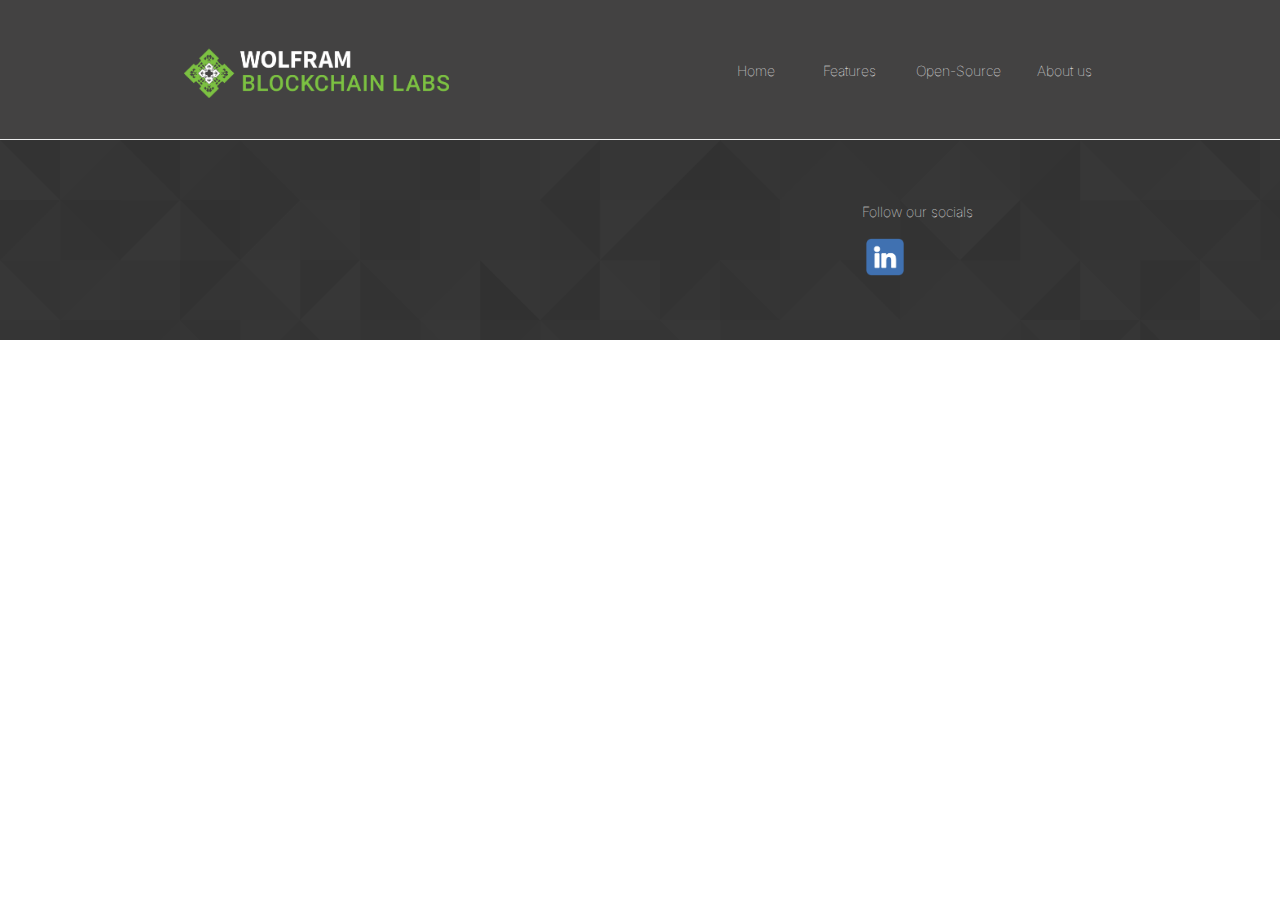
==== about.html @ 685f5e40 "Initial commit" ====
<!doctype html><html lang=""><head>
    <title>EchoFeed - About</title>
    <meta charset="UTF-8">
    <meta name="generator" content="Silex v2.2.14">
    <!-- leave this for stats -->
    <script src="js/jquery.js"></script>
    
    
    <script src="js/front-end.js"></script>
    <!-- Normalize -->
    <link href="css/normalize.css" rel="stylesheet">
    <!-- Silex style -->
    <link href="css/front-end.css" rel="stylesheet">

    
    <script class="silex-script"></script>

    
    

    

    















    
    




















    

    
    
<meta name="viewport" content="width=device-width, initial-scale=1"><link href="css/wblGear_transp_favicon.png" rel="shortcut icon"><link href="https://fonts.googleapis.com/css?family=Roboto" rel="stylesheet" class="silex-custom-font"><link href="https://fonts.googleapis.com/css?family=Inter" rel="stylesheet" class="silex-custom-font"><script src="js/script.js"></script><link href="css/styles.css" rel="stylesheet"><style>body { opacity: 0; transition: .25s opacity ease; }</style></head>

<body class="body-initial all-style enable-mobile prevent-resizable prevent-selectable editable-style silex-runtime silex-published" data-current-page="page-about">






















    

















    
    
    



    




















    
    
    








<header class="container-element editable-style silex-id-1483139730465-7 section-element prevent-resizable">
        <div class="editable-style silex-element-content website-width silex-id-1483139730465-6 container-element">
            
            
        <div class="editable-style silex-id-1552773751232-5 text-element silex-component prevent-resizable hide-on-desktop hamburger-menu prevent-auto-z-index"><div class="silex-element-content normal">
<!-- inspired by https://codepen.io/erikterwan/pen/EVzeRP -->
<div class="hamburger-menu_1723871017185_998 closed">
    <div class="hamburger-btn ">
      <span></span>
      <span></span>
      <span></span>
    </div>
    <div class="nav-container">
      <div class="prevent-scale">
        <nav class="">
            <ul>
            
                <li><a href="index.html">Home</a></li>
            
                <li><a>Features</a></li>
            
                <li><a href="about.html" class="page-link-active">Open-Source</a></li>
            
                <li><a href="https://www.wolframblockchainlabs.com/" title="Wolfram Blockchain Labs">About Us</a></li>
            
            </ul>
        </nav>
      </div>
  </div>
</div>
<script>
(function() {
  var isOpen = false;
  function close() {
    isOpen = false;
    document.querySelector('.hamburger-menu_1723871017185_998').classList.remove('open');
    document.querySelector('.hamburger-menu_1723871017185_998').classList.add('closed');
  }
  function open() {
    isOpen = true;
    document.querySelector('.hamburger-menu_1723871017185_998').classList.add('open');
    document.querySelector('.hamburger-menu_1723871017185_998').classList.remove('closed');
  }
  function toggle() {
    if(isOpen) close();
    else open();
  }
  function scrollOrResize() {
    close();
    move();
  }
  var silexElement = document.querySelector('.hamburger-menu_1723871017185_998').closest('.editable-style');
  function move() {
    var data = window.silex
    var rect = silexElement.getBoundingClientRect();
    var offset = {
      top: rect.top + data.scrollTop,
      left: rect.left + data.scrollLeft,
    };
    var container = document.querySelector('.hamburger-menu_1723871017185_998 .nav-container');
    container.style.transform = 'translate(' + (data.scrollLeft - (offset.left/data.scale)) + 'px, ' + (data.scrollTop - (offset.top/data.scale)) + 'px)';
  }
  document.querySelector('.hamburger-menu_1723871017185_998 .hamburger-btn').addEventListener('click', function() { toggle(); });
  document.addEventListener('resize', scrollOrResize);
  document.addEventListener('scroll', scrollOrResize);
  scrollOrResize()
  setTimeout(() => scrollOrResize(), 0)
})();
</script>
</div></div><div class="editable-style silex-id-1552773787501-6 container-element hide-on-desktop"></div><nav class="editable-style text-element silex-id-1439156722322-45 hide-on-mobile nav">
                <div class="silex-element-content normal"><p>Home&nbsp; &nbsp; &nbsp; &nbsp; &nbsp; &nbsp; Features&nbsp; &nbsp; &nbsp; &nbsp; &nbsp; Open-Source&nbsp; &nbsp; &nbsp; &nbsp; &nbsp;<a href="https://www.wolframblockchainlabs.com/" title="Wolfram Blockchain Labs">About us</a></p></div>
            </nav><a class="editable-style image-element silex-id-1594133214699-0" href="index.html"><img src="assets/n8xdqi2Y_1.png"></a></div>
    </header><footer class="container-element editable-style silex-id-1483139189898-1 section-element prevent-resizable">
        <div class="editable-style silex-element-content website-width silex-id-1483139189897-0 container-element">
            
            
            
            
            
            
            
        <div class="editable-style container-element silex-id-1723861774276-26"><div class="editable-style text-element silex-id-1723861811368-27 footer"><div class="silex-element-content normal"><p>Follow our socials</p></div></div><div class="editable-style container-element silex-id-1723861855876-28"><a class="editable-style image-element silex-id-1723861974717-29" href="https://www.linkedin.com/company/wolfram-blockchain-labs"><img src="assets/Linkedin-logo-on-transparent-Background-PNG-.png"></a></div></div></div>
    </footer></body></html>
---- css/front-end.css ----
/**
 * This file holds the styles of websites while editing
 */

body {
  min-height: 100vh;
  min-width: 98vw; /* remove approx size of vertical scroll bar */
}

/* prevent-auto-z-index is to let the components handle their z-index */
.section-element > .silex-element-content > *:not(.prevent-auto-z-index):not(.fixed) {
  /* put the elements of a section on top of sections bellow */
  z-index: 10;
}
/* workaround a bug of the 2.11 version (front end) */
/* sections used to hava margin-top: -1; which can not be edited in the UI */
.editable-style.section-element {
  margin-top: 0;
}
/****************************************************/
.website-width {
  width: 960px;
}
.paged-element-hidden {
  display: none !important;
}
/* resize */
.editable-style.image-element img {
  border-radius: inherit; /* this is to follow the element's radius */
	width: 100%;
	height: 100%;
}
/*
 .image-element > .silex-element-content {
	overflow: hidden;
}
*/
.html-element .silex-element-content {
  /* enable HTML content to have style="min-height: inherit;" */
  /* removed because it makes components buggy, add it to silex if you need to
  position: absolute;
  min-height: inherit;
  width: 100%; /* needed by slideshow components and probably others */
  /*
  height: 100%; /* needed by slideshow kreview and probably others */
}
/* wysihtml text editor styles */
.wysiwyg-float-left {
  float: left;
  margin: 0 8px 8px 0;
}
.wysiwyg-float-right {
  float: right;
  margin: 0 0 8px 8px;
}
/* Remove dots surrounding links in Firefox
    because of normalize.css */
a:focus{ outline: none;}

body .editable-style[data-silex-href] {
  cursor: pointer;
}
body.enable-mobile .editable-style.hide-on-desktop {
  display: none;
}
/* only outside the editor */
/* needs to be more qualified than body.enable-mobile .editable-style:not(.prevent-mobile-style) */
body.silex-runtime.body-initial .fixed {
  position: absolute;
  z-index: 20;
}
/* Mobile styles */
@media (max-width:480px) {
  /* needs to be more qualified than body.enable-mobile .editable-style:not(.prevent-mobile-style) */
  body.silex-runtime.body-initial .fixed {
    /* on mobile (chrome, this is needed to be on top of other content) */
    position: relative;
  }

  /* hide horizontal scroll bar which appears because of residual values in css
  html {
    overflow-x: hidden;
  }
  */
  body {
    position: initial; /* used to be absolute but now only in editor (editable.css), when position is absolute the body has the size of its content */
  }
  /* mobile mode */
  body.enable-mobile .editable-style:not(.prevent-mobile-style),
  body.enable-mobile .background.background-initial {
    position: static;
    top: auto;
    left: auto;
    max-width: 100%;
    min-width: auto; /* this is to remove sections min-width, since section min-width is set to the witdh of its content in Element::setStyle() */
    margin-left: auto;
    margin-right: auto;
  }
  body.enable-mobile .editable-style.section-element {
    padding: 0;
  }
  body.enable-mobile.silex-resizing .editable-style:not(.prevent-mobile-style) {
    max-width: unset; /* while dragging let the user size the elements freely */
  }
  body.enable-mobile .image-element.editable-style:not(.prevent-mobile-style) {
    position: relative;
  }
  body.enable-mobile .editable-style.section-element {
    max-width: 100%; /* section bg should be 100% width because user do not need to grab the side and resize */
    padding: 0;
    margin: 0;
  }
  body.enable-mobile .container-element:not(.paged-element-hidden) {
    display: flex;
    align-items: center;
    justify-content: space-around;
    flex-wrap: wrap;
  }
  /* but still hide paged elements or desktop only elements */
  body.enable-mobile .editable-style.hide-on-mobile {
    display: none;
  }
  body.enable-mobile .editable-style.hide-on-desktop:not(.paged-element-hidden) {
    display: initial;
  }
  body.silex-runtime.enable-mobile .background.background-initial {
    max-width: 100%;
  }
}

/* only outside the editor */
/* needs to be more qualified than body.enable-mobile .editable-style:not(.prevent-mobile-style) */
body.silex-runtime.body-initial .fixed {
  position: absolute;
  z-index: 20;
}
/* Mobile styles */
@media (max-width:480px) {
  /* needs to be more qualified than body.enable-mobile .editable-style:not(.prevent-mobile-style) */
  body.silex-runtime.body-initial .fixed {
    /* on mobile (chrome, this is needed to be on top of other content) */
    position: relative;
  }
}

/**
 * prodotype components
 */
.silex-element-content-full-height .silex-element-content {
  height: 100%;
}
silex-template,
.prodotype-preview {
  display: none;
}
.prodotype-runtime,
.prodotype-runtime-strict {
  display: none;
}
.prodotype-published {
  display: none;
}
body.silex-editor .prodotype-preview {
  display: block;
}
body.silex-runtime .prodotype-runtime,
body.silex-runtime .prodotype-runtime-strict {
  display: block;
}
body.silex-published .prodotype-published {
  display: block;
}
body.silex-publish .prodotype-runtime-strict {
  display: none;
}
.prodotype-force-size {
  position: absolute;
  width: 100%;
  height: 100%;
}
.silex-component-button button {
  width: 100%;
}
/* full-width component*/
div.editable-style.full-width-section {
  min-height: 100px;
}

div.editable-style.full-width-section>.editable-style {
  position: static;
  min-width: 100%;
}

div.editable-style.full-width-section>.editable-style.silex-element-content {
  display: none;
}
---- css/styles.css ----
.body-initial {background-color: rgba(255,255,255,1);}.silex-id-1483139730465-7 {background-color: rgba(67,66,66,1); border-width: 0 0 1px 0; border-style: groove; position: static; margin-top: -1px;}.silex-id-1483139730465-6 {background-color: transparent; min-height: 139px; position: relative; margin-left: auto; margin-right: auto;}.silex-id-1552773751232-5 {width: 33px; background-color: transparent; top: 100px; left: 686px; min-height: 27px; position: absolute;}.silex-id-1439156722322-45 {width: 609px; top: 43px; left: 333px; min-height: 56px; position: absolute;}.silex-id-1552773787501-6 {width: 100px; background-color: rgb(255, 255, 255); top: 100px; left: 653px; min-height: 100px; position: absolute;}.silex-id-1483139563582-5 {min-width: 980px; background-color: rgba(64,64,64,1); position: static; margin-top: -1px;}.silex-id-1483139563581-4 {background-color: transparent; min-height: 450px; position: relative; margin-left: auto; margin-right: auto; border-radius: 0px 0px 0px 0px;}.silex-id-1439156722120-43 {width: 365px; top: -1px; left: 34.5px; border-top-color: rgb(0, 0, 0); border-right-color: rgb(0, 0, 0); border-bottom-color: rgb(0, 0, 0); border-left-color: rgb(0, 0, 0); min-height: 331px; position: absolute;}.silex-id-1439156719794-20 {width: 183px; top: 330.09375px; left: 34.5px; background-color: rgba(121,201,31,1); border-top-width: 5px; border-right-width: 5px; border-bottom-width: 5px; border-left-width: 5px; border-top-style: solid; border-right-style: solid; border-bottom-style: solid; border-left-style: solid; border-top-color: rgb(0, 153, 255); border-right-color: rgb(0, 153, 255); border-bottom-color: rgb(0, 153, 255); border-left-color: rgb(0, 153, 255); min-height: 56px; position: absolute; border-width: 1px 1px 1px 1px; border-style: solid; border-color: transparent; border-radius: 30px 30px 30px 30px;}.silex-id-1483139324559-3 {background-color: rgba(255,255,255,1); min-width: 980px; position: static; margin-top: -1px;}.silex-id-1483139324558-2 {background-color: transparent; min-height: 537px; position: relative; margin-left: auto; margin-right: auto;}.silex-id-1439156722018-42 {width: 333px; top: 112px; left: 35px; background-color: transparent; min-height: 337px; position: absolute;}.silex-id-1439156721615-38 {width: 340px; top: 111px; left: 450px; background-color: transparent; min-height: 361px; position: absolute;}.silex-id-1492633712777-5 {min-height: 627px; position: relative; margin-left: auto; margin-right: auto;}.silex-id-1492633761489-8 {width: 763px; top: 30px; left: 0px; min-height: 64px; position: absolute;}.silex-id-1483139189898-1 {background-color: rgba(56,56,56,1); min-width: 980px; background-image: url(../assets/footer_lodyas.png); position: static; margin-top: -1px;}.silex-id-1483139189897-0 {background-color: transparent; min-height: 200px; position: relative; margin-left: auto; margin-right: auto;}.silex-id-1594133214699-0 {width: 265px; height: 51px; position: absolute; top: 46.5px; left: 34px;}.silex-id-1647528367491-0 {width: 418px; min-height: 124px; position: absolute; top: -13px; left: 34.5px;}.silex-id-1723839718695-5 {width: 243px; min-height: 96px; position: absolute; top: -17.5px; left: -0.5px;}.silex-id-1723840191020-6 {width: 252px; height: 326px; position: absolute; top: 20px; left: 46px;}.silex-id-1723840283056-7 {width: 238px; min-height: 112px; position: absolute; top: 35px; left: -0.5px;}.silex-id-1723840322433-8 {width: 243px; min-height: 96px; position: absolute; top: 147px; left: -0.5px;}.silex-id-1723840322433-9 {width: 238px; min-height: 140px; position: absolute; top: 197px; left: -0.5px;}.silex-id-1723859008080-15 {background-color: rgba(121,201,31,1); min-width: 980px; position: static; margin-top: -1px;}.silex-id-1723859008080-16 {background-color: transparent; min-height: 450px; position: relative; margin-left: auto; margin-right: auto;}.silex-id-1723859008080-17 {width: 418px; min-height: 124px; position: absolute; top: -13px; left: 34.5px;}.silex-id-1723859008080-18 {width: 333px; top: 112px; left: 35px; background-color: transparent; min-height: 337px; position: absolute;}.silex-id-1723859008080-19 {width: 243px; min-height: 96px; position: absolute; top: -17.5px; left: -1px;}.silex-id-1723859008080-20 {width: 341px; min-height: 112px; position: absolute; top: 35px; left: 0px;}.silex-id-1723859008080-21 {width: 364px; min-height: 96px; position: absolute; top: 127px; left: 0px;}.silex-id-1723859008080-22 {width: 334px; min-height: 140px; position: absolute; top: 197px; left: 0px;}.silex-id-1723859008080-23 {width: 380px; top: 40px; left: 457px; background-color: transparent; min-height: 451px; position: absolute;}.silex-id-1723859227935-25 {width: 268px; height: 396.59375px; position: absolute; top: 0px; left: 50px;}.silex-id-1723861774276-26 {width: 249px; min-height: 106px; background-color: transparent; position: absolute; top: 44px; left: 700px;}.silex-id-1723861811368-27 {width: 213px; min-height: 56px; position: absolute; top: 0px; left: 12px;}.silex-id-1723861855876-28 {width: 195px; min-height: 57px; background-color: transparent; position: absolute; top: 44px; left: 9px;}.silex-id-1723861974717-29 {width: 44px; height: 44px; position: absolute; top: 7px; left: 4px;}@media only screen and (max-width: 480px) {.silex-id-1552773751232-5 {left: -12px; top: 2010px;}.silex-id-1552773787501-6 {left: 386px; top: 59px; background-color: transparent; width: 20px; min-height: 20px;}.silex-id-1483139563582-5 {top: 200px; left: 0px;}.silex-id-1483139563581-4 {min-height: 500px;}.silex-id-1439156722120-43 {top: 251px; left: 11px; width: 423px; min-height: 199px;}.silex-id-1439156719794-20 {width: 443px; min-height: 56px; top: -108px; left: 3px;}.silex-id-1483139324559-3 {top: 832px; left: 0px;}.silex-id-1483139324558-2 {min-height: 950px;}.silex-id-1439156722018-42 {top: -510px; left: 7px; width: 423px; min-height: 444px;}.silex-id-1439156721615-38 {top: 337px; left: 11px; width: 423px; min-height: 271px;}.silex-id-1492633761489-8 {top: 11px; left: 11px; width: 423px; min-height: 520px;}.silex-id-1483139189898-1 {top: 1131px; left: 0px;}.silex-id-1483139189897-0 {min-height: 268px;}.silex-id-1647528367491-0 {top: 93px; left: 12px; min-height: 124px; width: 418px;}.silex-id-1723859008080-15 {top: 832px; left: 0px;}.silex-id-1723859008080-16 {min-height: 950px;}.silex-id-1723859008080-17 {top: 93px; left: 12px; min-height: 124px; width: 418px;}.silex-id-1723859008080-18 {top: -510px; left: 7px; width: 423px; min-height: 444px;}.silex-id-1723859008080-19 {min-height: 96px; top: -2px; left: -42px; width: 243px;}.silex-id-1723859008080-21 {min-height: 144px; top: -131px; left: -3px; width: 333px;}.silex-id-1723859008080-23 {top: 337px; left: 11px; width: 423px; min-height: 271px;}}
.website-width {width: 980px;}@media (min-width: 481px) {.silex-editor {min-width: 1180px;}}
h2 {font-family: 'Inter', sans-serif; font-weight: bold; font-size: 34px; color: #ffffff;}h3 {font-family: 'Inter', sans-serif; font-weight: 900; font-size: 24px; color: #ffffff;}.text-element > .silex-element-content {font-family: 'Roboto', sans-serif; font-size: 14px; color: #ffffff; line-height: 2;}p {font-family: 'Inter', sans-serif; font-weight: lighter; color: #ffffff;}a {color: #000000; text-decoration: none;}[data-silex-href] {color: #000000; text-decoration: none;}@media only screen and (max-width: 480px) {h3 {text-align: left;}}
.nav h3 {color: #d9baba;}.nav.text-element > .silex-element-content {color: #000000; text-align: right;}.nav p {color: #ffffff;}.nav a {color: #ffffff; text-decoration: none;}.nav [data-silex-href] {color: #ffffff; text-decoration: none;}.nav .page-link-active {color: #000000; background-color: #acd0bb; padding-top: 10px; padding-left: 10px; padding-bottom: 10px; padding-right: 10px;}
.header h1 {font-family: 'Inter', sans-serif; font-size: 50px; color: #79c91f; text-align: left;}.header h2 {font-family: 'Inter', sans-serif; color: #ffffff; text-align: left;}.header.text-element > .silex-element-content {color: #000000; text-align: center;}.header a {text-decoration: none;}.header [data-silex-href] {text-decoration: none;}.header .page-link-active {color: #0099FF;}
.footer a {color: #0099FF;}.footer [data-silex-href] {color: #0099FF;}
.button h2 {color: #ffffff;}.button.text-element > .silex-element-content {text-align: center;}.button p {color: #ffffff;}.button.text-element > .silex-element-content:hover {background-color: #c9e4d4; -webkit-transition: all .5s ease; -moz-transition: all .5s ease; -o-transition: all .5s ease; transition: all .5s ease;}
.captions.text-element > .silex-element-content {text-align: center;}
@media only screen and (max-width: 480px) {.hamburger-menu.text-element > .silex-element-content {font-size: 1.5em;}.hamburger-menu ul li {list-style-type: none; line-height: 2; text-indent: 10px;}.hamburger-menu .page-link-active {color: #0099FF;}}
.style-sect1 h2 {color: #404040;}.style-sect1 h3 {color: #404040;}.style-sect1 p {color: #404040;}
.hamburger-menu_1723871017185_998 {position: absolute; z-index: 20;}.silex-editor .hamburger-menu_1723871017185_998 nav {left: -9999px;}.hamburger-menu_1723871017185_998 nav ul {margin-top: 80px;}.hamburger-menu_1723871017185_998 nav {opacity: 0; position: absolute; background-color: #ededed; transition: left 1s ease, height 0s ease 1s; left: -300px; width: 300px; height: 20px;}.hamburger-menu_1723871017185_998.open nav {opacity: 1; height: 100vh; left: 0; transition: left 1s ease, height 0s ease 0s;}.hamburger-menu_1723871017185_998 .nav-container {z-index: 10; position: absolute;}.hamburger-menu_1723871017185_998.open .nav-container {}.hamburger-menu_1723871017185_998 .hamburger-btn {z-index: 20; cursor: pointer; position: absolute;}.hamburger-menu_1723871017185_998 .hamburger-btn span {display: block; width: 30px; height: 5px; margin-bottom: 3px; position: relative; background-color: #ffffff; border: 1px solid #ffffff; border-radius: 3px; transition: border-color 0.1s ease-in,
      opacity 0.1s ease-in,
      transform 0.1s ease-in,
      background 0.1s ease-in;}.hamburger-menu_1723871017185_998.open .hamburger-btn span {border-color: rgba(255, 255, 255, 0);}.hamburger-menu_1723871017185_998 .hamburger-btn span:first-child {transform-origin: 4px -2px;}.hamburger-menu_1723871017185_998.open .hamburger-btn span:first-child {transform: rotate(45deg) translate(7px, -4px);}.hamburger-menu_1723871017185_998.open .hamburger-btn span:nth-last-child(2) {opacity: 0;}.hamburger-menu_1723871017185_998 .hamburger-btn span:nth-child(3) {transform-origin: -11px 4px;}.hamburger-menu_1723871017185_998.open .hamburger-btn span:nth-child(3) {transform: rotate(-45deg) translate(0, 12px);}body.silex-runtime {opacity: 1;}
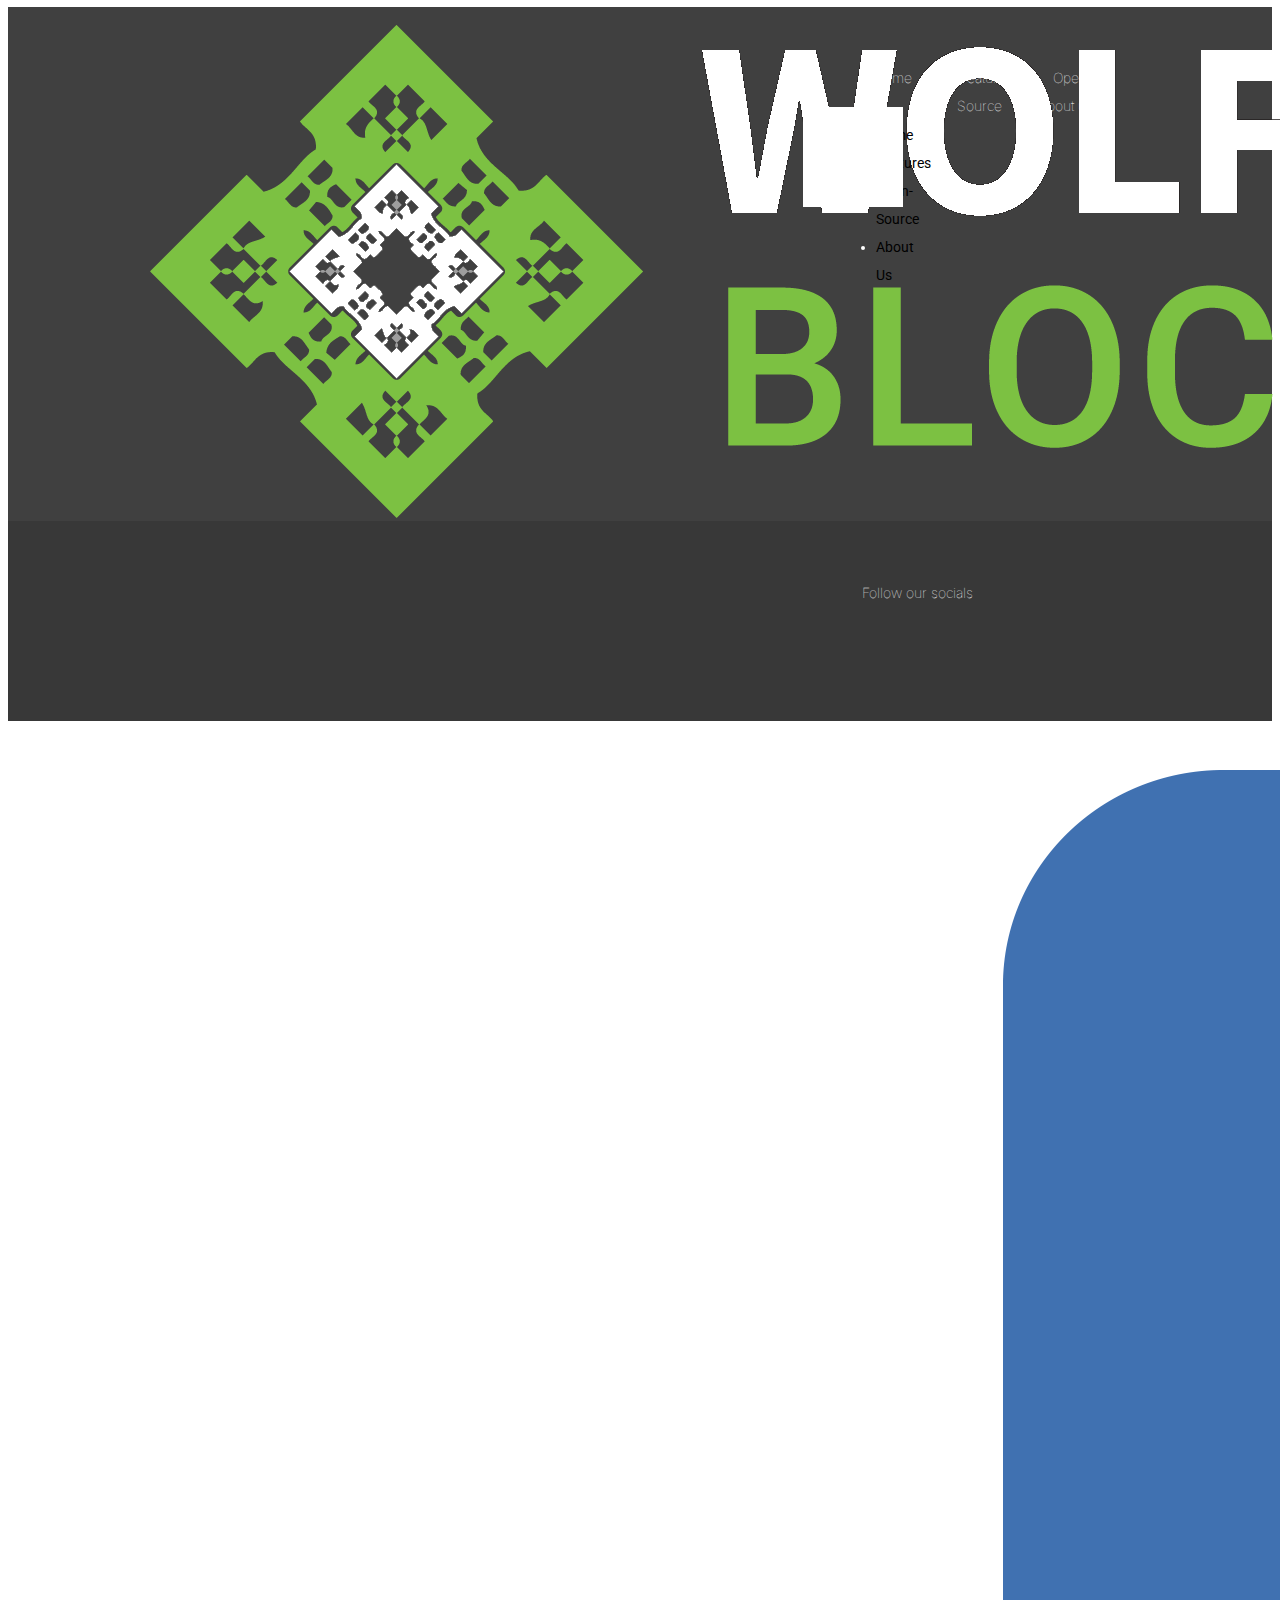
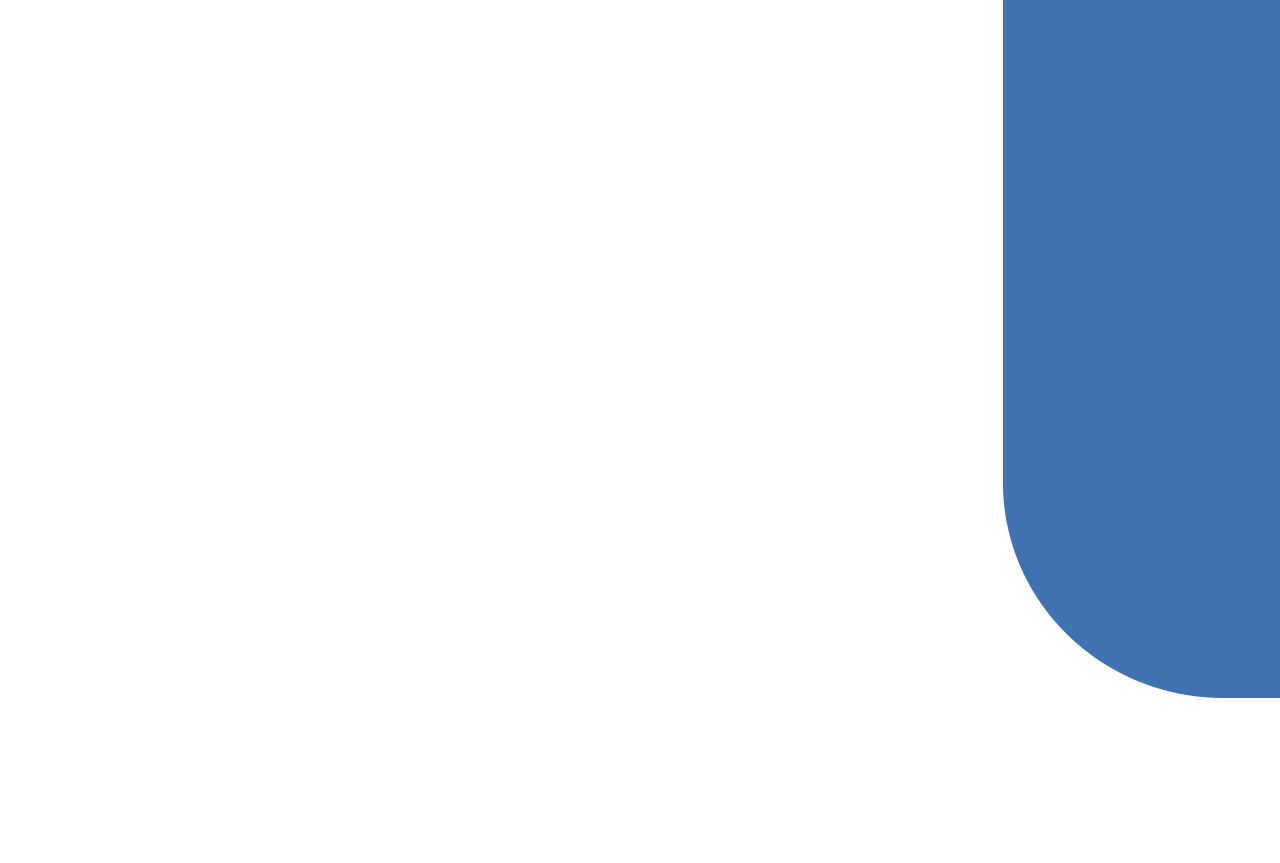
==== commit a17c9814: "update styles folder" ====
--- a/about.html
+++ b/about.html
@@ -149,7 +149,7 @@
             
         <div class="editable-style silex-id-1552773751232-5 text-element silex-component prevent-resizable hide-on-desktop hamburger-menu prevent-auto-z-index"><div class="silex-element-content normal">
 <!-- inspired by https://codepen.io/erikterwan/pen/EVzeRP -->
-<div class="hamburger-menu_1723871017185_998 closed">
+<div class="hamburger-menu_1723871070279_319 closed">
     <div class="hamburger-btn ">
       <span></span>
       <span></span>
@@ -178,13 +178,13 @@
   var isOpen = false;
   function close() {
     isOpen = false;
-    document.querySelector('.hamburger-menu_1723871017185_998').classList.remove('open');
-    document.querySelector('.hamburger-menu_1723871017185_998').classList.add('closed');
+    document.querySelector('.hamburger-menu_1723871070279_319').classList.remove('open');
+    document.querySelector('.hamburger-menu_1723871070279_319').classList.add('closed');
   }
   function open() {
     isOpen = true;
-    document.querySelector('.hamburger-menu_1723871017185_998').classList.add('open');
-    document.querySelector('.hamburger-menu_1723871017185_998').classList.remove('closed');
+    document.querySelector('.hamburger-menu_1723871070279_319').classList.add('open');
+    document.querySelector('.hamburger-menu_1723871070279_319').classList.remove('closed');
   }
   function toggle() {
     if(isOpen) close();
@@ -194,7 +194,7 @@
     close();
     move();
   }
-  var silexElement = document.querySelector('.hamburger-menu_1723871017185_998').closest('.editable-style');
+  var silexElement = document.querySelector('.hamburger-menu_1723871070279_319').closest('.editable-style');
   function move() {
     var data = window.silex
     var rect = silexElement.getBoundingClientRect();
@@ -202,10 +202,10 @@
       top: rect.top + data.scrollTop,
       left: rect.left + data.scrollLeft,
     };
-    var container = document.querySelector('.hamburger-menu_1723871017185_998 .nav-container');
+    var container = document.querySelector('.hamburger-menu_1723871070279_319 .nav-container');
     container.style.transform = 'translate(' + (data.scrollLeft - (offset.left/data.scale)) + 'px, ' + (data.scrollTop - (offset.top/data.scale)) + 'px)';
   }
-  document.querySelector('.hamburger-menu_1723871017185_998 .hamburger-btn').addEventListener('click', function() { toggle(); });
+  document.querySelector('.hamburger-menu_1723871070279_319 .hamburger-btn').addEventListener('click', function() { toggle(); });
   document.addEventListener('resize', scrollOrResize);
   document.addEventListener('scroll', scrollOrResize);
   scrollOrResize()
--- a/css/styles.css
+++ b/css/styles.css
@@ -1,6 +1,6 @@
 
 
-.body-initial {background-color: rgba(255,255,255,1);}.silex-id-1483139730465-7 {background-color: rgba(67,66,66,1); border-width: 0 0 1px 0; border-style: groove; position: static; margin-top: -1px;}.silex-id-1483139730465-6 {background-color: transparent; min-height: 139px; position: relative; margin-left: auto; margin-right: auto;}.silex-id-1552773751232-5 {width: 33px; background-color: transparent; top: 100px; left: 686px; min-height: 27px; position: absolute;}.silex-id-1439156722322-45 {width: 609px; top: 43px; left: 333px; min-height: 56px; position: absolute;}.silex-id-1552773787501-6 {width: 100px; background-color: rgb(255, 255, 255); top: 100px; left: 653px; min-height: 100px; position: absolute;}.silex-id-1483139563582-5 {min-width: 980px; background-color: rgba(64,64,64,1); position: static; margin-top: -1px;}.silex-id-1483139563581-4 {background-color: transparent; min-height: 450px; position: relative; margin-left: auto; margin-right: auto; border-radius: 0px 0px 0px 0px;}.silex-id-1439156722120-43 {width: 365px; top: -1px; left: 34.5px; border-top-color: rgb(0, 0, 0); border-right-color: rgb(0, 0, 0); border-bottom-color: rgb(0, 0, 0); border-left-color: rgb(0, 0, 0); min-height: 331px; position: absolute;}.silex-id-1439156719794-20 {width: 183px; top: 330.09375px; left: 34.5px; background-color: rgba(121,201,31,1); border-top-width: 5px; border-right-width: 5px; border-bottom-width: 5px; border-left-width: 5px; border-top-style: solid; border-right-style: solid; border-bottom-style: solid; border-left-style: solid; border-top-color: rgb(0, 153, 255); border-right-color: rgb(0, 153, 255); border-bottom-color: rgb(0, 153, 255); border-left-color: rgb(0, 153, 255); min-height: 56px; position: absolute; border-width: 1px 1px 1px 1px; border-style: solid; border-color: transparent; border-radius: 30px 30px 30px 30px;}.silex-id-1483139324559-3 {background-color: rgba(255,255,255,1); min-width: 980px; position: static; margin-top: -1px;}.silex-id-1483139324558-2 {background-color: transparent; min-height: 537px; position: relative; margin-left: auto; margin-right: auto;}.silex-id-1439156722018-42 {width: 333px; top: 112px; left: 35px; background-color: transparent; min-height: 337px; position: absolute;}.silex-id-1439156721615-38 {width: 340px; top: 111px; left: 450px; background-color: transparent; min-height: 361px; position: absolute;}.silex-id-1492633712777-5 {min-height: 627px; position: relative; margin-left: auto; margin-right: auto;}.silex-id-1492633761489-8 {width: 763px; top: 30px; left: 0px; min-height: 64px; position: absolute;}.silex-id-1483139189898-1 {background-color: rgba(56,56,56,1); min-width: 980px; background-image: url(../assets/footer_lodyas.png); position: static; margin-top: -1px;}.silex-id-1483139189897-0 {background-color: transparent; min-height: 200px; position: relative; margin-left: auto; margin-right: auto;}.silex-id-1594133214699-0 {width: 265px; height: 51px; position: absolute; top: 46.5px; left: 34px;}.silex-id-1647528367491-0 {width: 418px; min-height: 124px; position: absolute; top: -13px; left: 34.5px;}.silex-id-1723839718695-5 {width: 243px; min-height: 96px; position: absolute; top: -17.5px; left: -0.5px;}.silex-id-1723840191020-6 {width: 252px; height: 326px; position: absolute; top: 20px; left: 46px;}.silex-id-1723840283056-7 {width: 238px; min-height: 112px; position: absolute; top: 35px; left: -0.5px;}.silex-id-1723840322433-8 {width: 243px; min-height: 96px; position: absolute; top: 147px; left: -0.5px;}.silex-id-1723840322433-9 {width: 238px; min-height: 140px; position: absolute; top: 197px; left: -0.5px;}.silex-id-1723859008080-15 {background-color: rgba(121,201,31,1); min-width: 980px; position: static; margin-top: -1px;}.silex-id-1723859008080-16 {background-color: transparent; min-height: 450px; position: relative; margin-left: auto; margin-right: auto;}.silex-id-1723859008080-17 {width: 418px; min-height: 124px; position: absolute; top: -13px; left: 34.5px;}.silex-id-1723859008080-18 {width: 333px; top: 112px; left: 35px; background-color: transparent; min-height: 337px; position: absolute;}.silex-id-1723859008080-19 {width: 243px; min-height: 96px; position: absolute; top: -17.5px; left: -1px;}.silex-id-1723859008080-20 {width: 341px; min-height: 112px; position: absolute; top: 35px; left: 0px;}.silex-id-1723859008080-21 {width: 364px; min-height: 96px; position: absolute; top: 127px; left: 0px;}.silex-id-1723859008080-22 {width: 334px; min-height: 140px; position: absolute; top: 197px; left: 0px;}.silex-id-1723859008080-23 {width: 380px; top: 40px; left: 457px; background-color: transparent; min-height: 451px; position: absolute;}.silex-id-1723859227935-25 {width: 268px; height: 396.59375px; position: absolute; top: 0px; left: 50px;}.silex-id-1723861774276-26 {width: 249px; min-height: 106px; background-color: transparent; position: absolute; top: 44px; left: 700px;}.silex-id-1723861811368-27 {width: 213px; min-height: 56px; position: absolute; top: 0px; left: 12px;}.silex-id-1723861855876-28 {width: 195px; min-height: 57px; background-color: transparent; position: absolute; top: 44px; left: 9px;}.silex-id-1723861974717-29 {width: 44px; height: 44px; position: absolute; top: 7px; left: 4px;}@media only screen and (max-width: 480px) {.silex-id-1552773751232-5 {left: -12px; top: 2010px;}.silex-id-1552773787501-6 {left: 386px; top: 59px; background-color: transparent; width: 20px; min-height: 20px;}.silex-id-1483139563582-5 {top: 200px; left: 0px;}.silex-id-1483139563581-4 {min-height: 500px;}.silex-id-1439156722120-43 {top: 251px; left: 11px; width: 423px; min-height: 199px;}.silex-id-1439156719794-20 {width: 443px; min-height: 56px; top: -108px; left: 3px;}.silex-id-1483139324559-3 {top: 832px; left: 0px;}.silex-id-1483139324558-2 {min-height: 950px;}.silex-id-1439156722018-42 {top: -510px; left: 7px; width: 423px; min-height: 444px;}.silex-id-1439156721615-38 {top: 337px; left: 11px; width: 423px; min-height: 271px;}.silex-id-1492633761489-8 {top: 11px; left: 11px; width: 423px; min-height: 520px;}.silex-id-1483139189898-1 {top: 1131px; left: 0px;}.silex-id-1483139189897-0 {min-height: 268px;}.silex-id-1647528367491-0 {top: 93px; left: 12px; min-height: 124px; width: 418px;}.silex-id-1723859008080-15 {top: 832px; left: 0px;}.silex-id-1723859008080-16 {min-height: 950px;}.silex-id-1723859008080-17 {top: 93px; left: 12px; min-height: 124px; width: 418px;}.silex-id-1723859008080-18 {top: -510px; left: 7px; width: 423px; min-height: 444px;}.silex-id-1723859008080-19 {min-height: 96px; top: -2px; left: -42px; width: 243px;}.silex-id-1723859008080-21 {min-height: 144px; top: -131px; left: -3px; width: 333px;}.silex-id-1723859008080-23 {top: 337px; left: 11px; width: 423px; min-height: 271px;}}
+.body-initial {background-color: rgba(255,255,255,1);}.silex-id-1483139730465-7 {background-color: rgba(64,64,64,1); position: static; margin-top: -1px;}.silex-id-1483139730465-6 {background-color: transparent; min-height: 139px; position: relative; margin-left: auto; margin-right: auto;}.silex-id-1552773751232-5 {width: 33px; background-color: transparent; top: 100px; left: 686px; min-height: 27px; position: absolute;}.silex-id-1439156722322-45 {width: 258px; top: 43px; left: 685px; min-height: 56px; position: absolute;}.silex-id-1552773787501-6 {width: 100px; background-color: rgb(255, 255, 255); top: 100px; left: 653px; min-height: 100px; position: absolute;}.silex-id-1483139563582-5 {min-width: 980px; background-color: rgba(64,64,64,1); position: static; margin-top: -1px;}.silex-id-1483139563581-4 {background-color: transparent; min-height: 450px; position: relative; margin-left: auto; margin-right: auto; border-radius: 0px 0px 0px 0px;}.silex-id-1439156722120-43 {width: 365px; top: -1px; left: 34.5px; border-top-color: rgb(0, 0, 0); border-right-color: rgb(0, 0, 0); border-bottom-color: rgb(0, 0, 0); border-left-color: rgb(0, 0, 0); min-height: 331px; position: absolute;}.silex-id-1439156719794-20 {width: 183px; top: 330.09375px; left: 34.5px; background-color: rgba(121,201,31,1); border-top-width: 5px; border-right-width: 5px; border-bottom-width: 5px; border-left-width: 5px; border-top-style: solid; border-right-style: solid; border-bottom-style: solid; border-left-style: solid; border-top-color: rgb(0, 153, 255); border-right-color: rgb(0, 153, 255); border-bottom-color: rgb(0, 153, 255); border-left-color: rgb(0, 153, 255); min-height: 56px; position: absolute; border-width: 1px 1px 1px 1px; border-style: solid; border-color: transparent; border-radius: 30px 30px 30px 30px;}.silex-id-1483139324559-3 {background-color: rgba(255,255,255,1); min-width: 980px; position: static; margin-top: -1px;}.silex-id-1483139324558-2 {background-color: transparent; min-height: 537px; position: relative; margin-left: auto; margin-right: auto;}.silex-id-1439156722018-42 {width: 333px; top: 112px; left: 35px; background-color: transparent; min-height: 337px; position: absolute;}.silex-id-1439156721615-38 {width: 340px; top: 51px; left: 437px; background-color: transparent; min-height: 419px; position: absolute;}.silex-id-1492633712777-5 {min-height: 627px; position: relative; margin-left: auto; margin-right: auto;}.silex-id-1492633761489-8 {width: 763px; top: 30px; left: 0px; min-height: 64px; position: absolute;}.silex-id-1483139189898-1 {background-color: rgba(56,56,56,1); min-width: 980px; background-image: url(../assets/footer_lodyas.png); position: static; margin-top: -1px;}.silex-id-1483139189897-0 {background-color: transparent; min-height: 200px; position: relative; margin-left: auto; margin-right: auto;}.silex-id-1647528367491-0 {width: 418px; min-height: 124px; position: absolute; top: -13px; left: 34.5px;}.silex-id-1723839718695-5 {width: 243px; min-height: 96px; position: absolute; top: -17.5px; left: -0.5px;}.silex-id-1723840283056-7 {width: 238px; min-height: 112px; position: absolute; top: 35px; left: -0.5px;}.silex-id-1723840322433-8 {width: 243px; min-height: 96px; position: absolute; top: 147px; left: -0.5px;}.silex-id-1723840322433-9 {width: 238px; min-height: 140px; position: absolute; top: 197px; left: -0.5px;}.silex-id-1723859008080-15 {background-color: rgba(121,201,31,1); min-width: 980px; position: static; margin-top: -1px;}.silex-id-1723859008080-16 {background-color: transparent; min-height: 450px; position: relative; margin-left: auto; margin-right: auto;}.silex-id-1723859008080-17 {width: 418px; min-height: 124px; position: absolute; top: -11px; left: 0px;}.silex-id-1723859008080-18 {width: 333px; top: 112px; left: 35px; background-color: transparent; min-height: 337px; position: absolute;}.silex-id-1723859008080-19 {width: 335px; min-height: 96px; position: absolute; top: 0px; left: -1px;}.silex-id-1723859008080-20 {width: 341px; min-height: 87px; position: absolute; top: 53px; left: -0.5px;}.silex-id-1723859008080-21 {width: 364px; min-height: 96px; position: absolute; top: 140px; left: -0.5px;}.silex-id-1723859008080-22 {width: 334px; min-height: 140px; position: absolute; top: 197px; left: 0px;}.silex-id-1723861774276-26 {width: 249px; min-height: 106px; background-color: transparent; position: absolute; top: 44px; left: 700px;}.silex-id-1723861811368-27 {width: 213px; min-height: 56px; position: absolute; top: 0px; left: 12px;}.silex-id-1723861855876-28 {width: 195px; min-height: 57px; background-color: transparent; position: absolute; top: 44px; left: 9px;}.silex-id-1723912629869-1 {width: 320px; height: 414px; position: static; top: 3px; left: 8.5px;}.silex-id-1723912701038-3 {width: 44px; height: 44px; position: absolute; top: 7px; left: 7px;}.silex-id-1723913630162-4 {width: 465px; min-height: 100px; background-color: transparent; position: absolute; top: -1px; left: 22px;}.silex-id-1723933752886-0 {width: 400px; min-height: 100px; background-color: transparent; position: absolute; top: 15px; left: 19px; display: flex;}.silex-id-1723934044597-3 {width: 341px; min-height: 382px; background-color: transparent; position: absolute; top: 33px; left: 450px;}.silex-id-1723934654990-5 {width: 262px; height: 387px; position: static; top: -2px; left: 40px;}.silex-id-1723996797348-0 {width: 369px; height: 72px; position: static;}@media only screen and (max-width: 480px) {.silex-id-1552773751232-5 {left: -12px; top: 2010px;}.silex-id-1552773787501-6 {left: 386px; top: 59px; background-color: transparent; width: 20px; min-height: 20px;}.silex-id-1483139563582-5 {top: 200px; left: 0px;}.silex-id-1483139563581-4 {min-height: 500px;}.silex-id-1439156722120-43 {top: 251px; left: 11px; width: 423px; min-height: 199px;}.silex-id-1439156719794-20 {width: 443px; min-height: 56px; top: -108px; left: 3px;}.silex-id-1483139324559-3 {top: 832px; left: 0px;}.silex-id-1483139324558-2 {min-height: 950px;}.silex-id-1439156722018-42 {top: -510px; left: 7px; width: 423px; min-height: 444px;}.silex-id-1439156721615-38 {top: 337px; left: 11px; width: 423px; min-height: 271px;}.silex-id-1492633761489-8 {top: 11px; left: 11px; width: 423px; min-height: 520px;}.silex-id-1483139189898-1 {top: 1131px; left: 0px;}.silex-id-1483139189897-0 {min-height: 268px;}.silex-id-1647528367491-0 {top: 93px; left: 12px; min-height: 124px; width: 418px;}.silex-id-1723859008080-15 {top: 832px; left: 0px;}.silex-id-1723859008080-16 {min-height: 950px;}.silex-id-1723859008080-17 {top: -190px; left: -3px; min-height: 124px; width: 418px;}.silex-id-1723859008080-18 {top: -510px; left: 7px; width: 423px; min-height: 444px;}.silex-id-1723859008080-19 {min-height: 96px; width: 243px; position: absolute; top: 0px; left: -56px;}.silex-id-1723859008080-21 {min-height: 144px; top: -131px; left: -3px; width: 333px;}}
 .website-width {width: 980px;}@media (min-width: 481px) {.silex-editor {min-width: 1180px;}}
 h2 {font-family: 'Inter', sans-serif; font-weight: bold; font-size: 34px; color: #ffffff;}h3 {font-family: 'Inter', sans-serif; font-weight: 900; font-size: 24px; color: #ffffff;}.text-element > .silex-element-content {font-family: 'Roboto', sans-serif; font-size: 14px; color: #ffffff; line-height: 2;}p {font-family: 'Inter', sans-serif; font-weight: lighter; color: #ffffff;}a {color: #000000; text-decoration: none;}[data-silex-href] {color: #000000; text-decoration: none;}@media only screen and (max-width: 480px) {h3 {text-align: left;}}
 .nav h3 {color: #d9baba;}.nav.text-element > .silex-element-content {color: #000000; text-align: right;}.nav p {color: #ffffff;}.nav a {color: #ffffff; text-decoration: none;}.nav [data-silex-href] {color: #ffffff; text-decoration: none;}.nav .page-link-active {color: #000000; background-color: #acd0bb; padding-top: 10px; padding-left: 10px; padding-bottom: 10px; padding-right: 10px;}
@@ -10,7 +10,7 @@
 .captions.text-element > .silex-element-content {text-align: center;}
 @media only screen and (max-width: 480px) {.hamburger-menu.text-element > .silex-element-content {font-size: 1.5em;}.hamburger-menu ul li {list-style-type: none; line-height: 2; text-indent: 10px;}.hamburger-menu .page-link-active {color: #0099FF;}}
 .style-sect1 h2 {color: #404040;}.style-sect1 h3 {color: #404040;}.style-sect1 p {color: #404040;}
-.hamburger-menu_1723871017185_998 {position: absolute; z-index: 20;}.silex-editor .hamburger-menu_1723871017185_998 nav {left: -9999px;}.hamburger-menu_1723871017185_998 nav ul {margin-top: 80px;}.hamburger-menu_1723871017185_998 nav {opacity: 0; position: absolute; background-color: #ededed; transition: left 1s ease, height 0s ease 1s; left: -300px; width: 300px; height: 20px;}.hamburger-menu_1723871017185_998.open nav {opacity: 1; height: 100vh; left: 0; transition: left 1s ease, height 0s ease 0s;}.hamburger-menu_1723871017185_998 .nav-container {z-index: 10; position: absolute;}.hamburger-menu_1723871017185_998.open .nav-container {}.hamburger-menu_1723871017185_998 .hamburger-btn {z-index: 20; cursor: pointer; position: absolute;}.hamburger-menu_1723871017185_998 .hamburger-btn span {display: block; width: 30px; height: 5px; margin-bottom: 3px; position: relative; background-color: #ffffff; border: 1px solid #ffffff; border-radius: 3px; transition: border-color 0.1s ease-in,
+.hamburger-menu_1723996775634_368 {position: absolute; z-index: 20;}.silex-editor .hamburger-menu_1723996775634_368 nav {left: -9999px;}.hamburger-menu_1723996775634_368 nav ul {margin-top: 80px;}.hamburger-menu_1723996775634_368 nav {opacity: 0; position: absolute; background-color: #ededed; transition: left 1s ease, height 0s ease 1s; left: -300px; width: 300px; height: 20px;}.hamburger-menu_1723996775634_368.open nav {opacity: 1; height: 100vh; left: 0; transition: left 1s ease, height 0s ease 0s;}.hamburger-menu_1723996775634_368 .nav-container {z-index: 10; position: absolute;}.hamburger-menu_1723996775634_368.open .nav-container {}.hamburger-menu_1723996775634_368 .hamburger-btn {z-index: 20; cursor: pointer; position: absolute;}.hamburger-menu_1723996775634_368 .hamburger-btn span {display: block; width: 30px; height: 5px; margin-bottom: 3px; position: relative; background-color: #ffffff; border: 1px solid #ffffff; border-radius: 3px; transition: border-color 0.1s ease-in,
       opacity 0.1s ease-in,
       transform 0.1s ease-in,
-      background 0.1s ease-in;}.hamburger-menu_1723871017185_998.open .hamburger-btn span {border-color: rgba(255, 255, 255, 0);}.hamburger-menu_1723871017185_998 .hamburger-btn span:first-child {transform-origin: 4px -2px;}.hamburger-menu_1723871017185_998.open .hamburger-btn span:first-child {transform: rotate(45deg) translate(7px, -4px);}.hamburger-menu_1723871017185_998.open .hamburger-btn span:nth-last-child(2) {opacity: 0;}.hamburger-menu_1723871017185_998 .hamburger-btn span:nth-child(3) {transform-origin: -11px 4px;}.hamburger-menu_1723871017185_998.open .hamburger-btn span:nth-child(3) {transform: rotate(-45deg) translate(0, 12px);}body.silex-runtime {opacity: 1;}
+      background 0.1s ease-in;}.hamburger-menu_1723996775634_368.open .hamburger-btn span {border-color: rgba(255, 255, 255, 0);}.hamburger-menu_1723996775634_368 .hamburger-btn span:first-child {transform-origin: 4px -2px;}.hamburger-menu_1723996775634_368.open .hamburger-btn span:first-child {transform: rotate(45deg) translate(7px, -4px);}.hamburger-menu_1723996775634_368.open .hamburger-btn span:nth-last-child(2) {opacity: 0;}.hamburger-menu_1723996775634_368 .hamburger-btn span:nth-child(3) {transform-origin: -11px 4px;}.hamburger-menu_1723996775634_368.open .hamburger-btn span:nth-child(3) {transform: rotate(-45deg) translate(0, 12px);}body.silex-runtime {opacity: 1;}
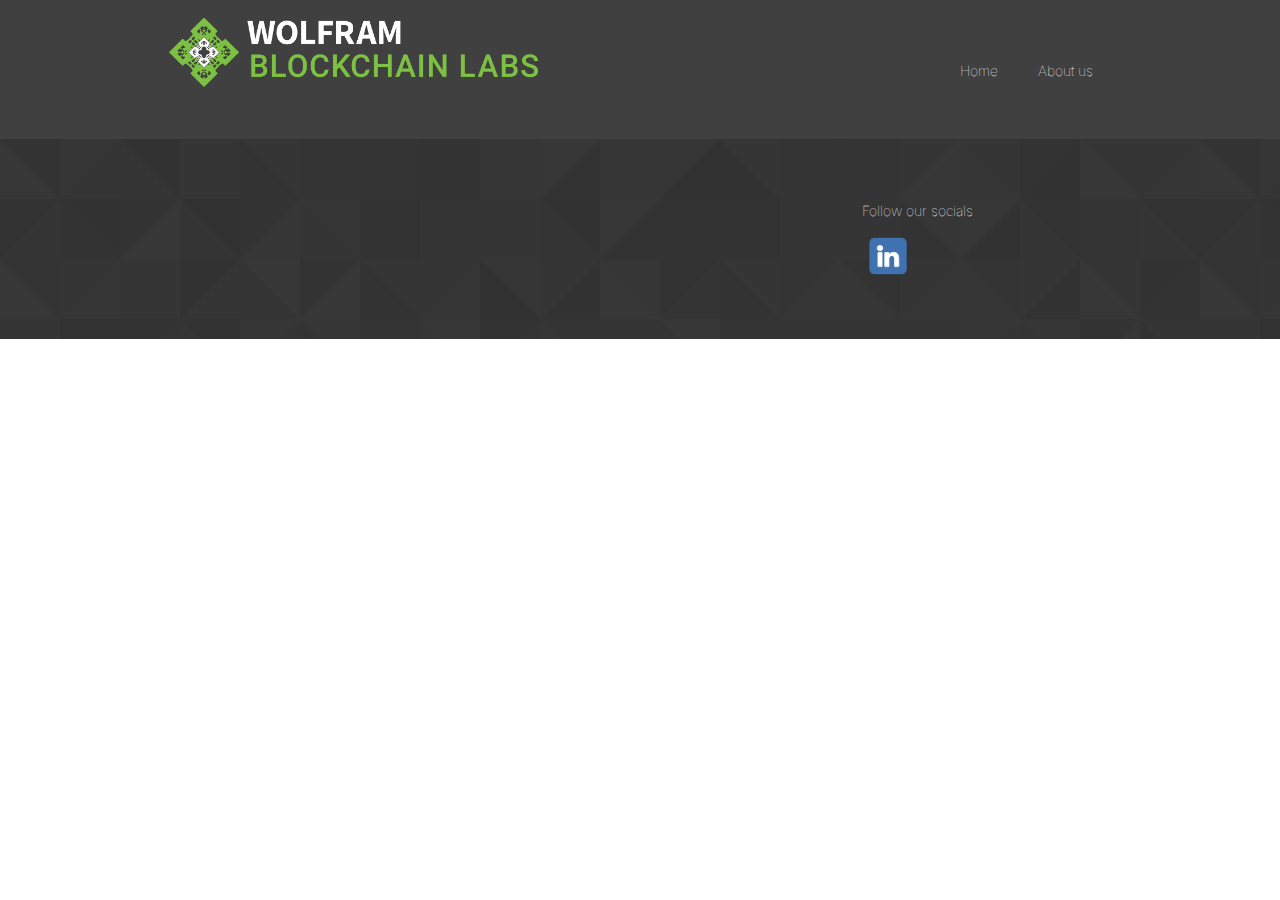
==== commit 8c2b257e: "Batch update" ====
--- a/about.html
+++ b/about.html
@@ -149,7 +149,7 @@
             
         <div class="editable-style silex-id-1552773751232-5 text-element silex-component prevent-resizable hide-on-desktop hamburger-menu prevent-auto-z-index"><div class="silex-element-content normal">
 <!-- inspired by https://codepen.io/erikterwan/pen/EVzeRP -->
-<div class="hamburger-menu_1723871070279_319 closed">
+<div class="hamburger-menu_1724035560049_891 closed">
     <div class="hamburger-btn ">
       <span></span>
       <span></span>
@@ -160,11 +160,7 @@
         <nav class="">
             <ul>
             
-                <li><a href="index.html">Home</a></li>
-            
-                <li><a>Features</a></li>
-            
-                <li><a href="about.html" class="page-link-active">Open-Source</a></li>
+                <li><a href="./">Home</a></li>
             
                 <li><a href="https://www.wolframblockchainlabs.com/" title="Wolfram Blockchain Labs">About Us</a></li>
             
@@ -178,13 +174,13 @@
   var isOpen = false;
   function close() {
     isOpen = false;
-    document.querySelector('.hamburger-menu_1723871070279_319').classList.remove('open');
-    document.querySelector('.hamburger-menu_1723871070279_319').classList.add('closed');
+    document.querySelector('.hamburger-menu_1724035560049_891').classList.remove('open');
+    document.querySelector('.hamburger-menu_1724035560049_891').classList.add('closed');
   }
   function open() {
     isOpen = true;
-    document.querySelector('.hamburger-menu_1723871070279_319').classList.add('open');
-    document.querySelector('.hamburger-menu_1723871070279_319').classList.remove('closed');
+    document.querySelector('.hamburger-menu_1724035560049_891').classList.add('open');
+    document.querySelector('.hamburger-menu_1724035560049_891').classList.remove('closed');
   }
   function toggle() {
     if(isOpen) close();
@@ -194,7 +190,7 @@
     close();
     move();
   }
-  var silexElement = document.querySelector('.hamburger-menu_1723871070279_319').closest('.editable-style');
+  var silexElement = document.querySelector('.hamburger-menu_1724035560049_891').closest('.editable-style');
   function move() {
     var data = window.silex
     var rect = silexElement.getBoundingClientRect();
@@ -202,19 +198,19 @@
       top: rect.top + data.scrollTop,
       left: rect.left + data.scrollLeft,
     };
-    var container = document.querySelector('.hamburger-menu_1723871070279_319 .nav-container');
+    var container = document.querySelector('.hamburger-menu_1724035560049_891 .nav-container');
     container.style.transform = 'translate(' + (data.scrollLeft - (offset.left/data.scale)) + 'px, ' + (data.scrollTop - (offset.top/data.scale)) + 'px)';
   }
-  document.querySelector('.hamburger-menu_1723871070279_319 .hamburger-btn').addEventListener('click', function() { toggle(); });
+  document.querySelector('.hamburger-menu_1724035560049_891 .hamburger-btn').addEventListener('click', function() { toggle(); });
   document.addEventListener('resize', scrollOrResize);
   document.addEventListener('scroll', scrollOrResize);
   scrollOrResize()
   setTimeout(() => scrollOrResize(), 0)
 })();
 </script>
-</div></div><div class="editable-style silex-id-1552773787501-6 container-element hide-on-desktop"></div><nav class="editable-style text-element silex-id-1439156722322-45 hide-on-mobile nav">
-                <div class="silex-element-content normal"><p>Home&nbsp; &nbsp; &nbsp; &nbsp; &nbsp; &nbsp; Features&nbsp; &nbsp; &nbsp; &nbsp; &nbsp; Open-Source&nbsp; &nbsp; &nbsp; &nbsp; &nbsp;<a href="https://www.wolframblockchainlabs.com/" title="Wolfram Blockchain Labs">About us</a></p></div>
-            </nav><a class="editable-style image-element silex-id-1594133214699-0" href="index.html"><img src="assets/n8xdqi2Y_1.png"></a></div>
+</div></div><div class="editable-style container-element silex-id-1723933752886-0"><div class="editable-style image-element silex-id-1723996797348-0"><img src="assets/n8xdqi2Y_1.png"></div></div><nav class="editable-style text-element silex-id-1439156722322-45 hide-on-mobile nav">
+                <div class="silex-element-content normal"><p>Home&nbsp; &nbsp; &nbsp; &nbsp; &nbsp;&nbsp;<a href="https://www.wolframblockchainlabs.com/" title="Wolfram Blockchain Labs">About us</a></p><span class="_wysihtml-temp-caret-fix" style="position: absolute; display: block; min-width: 1px; z-index: 99999;">﻿</span></div>
+            </nav></div>
     </header><footer class="container-element editable-style silex-id-1483139189898-1 section-element prevent-resizable">
         <div class="editable-style silex-element-content website-width silex-id-1483139189897-0 container-element">
             
@@ -224,5 +220,5 @@
             
             
             
-        <div class="editable-style container-element silex-id-1723861774276-26"><div class="editable-style text-element silex-id-1723861811368-27 footer"><div class="silex-element-content normal"><p>Follow our socials</p></div></div><div class="editable-style container-element silex-id-1723861855876-28"><a class="editable-style image-element silex-id-1723861974717-29" href="https://www.linkedin.com/company/wolfram-blockchain-labs"><img src="assets/Linkedin-logo-on-transparent-Background-PNG-.png"></a></div></div></div>
+        <div class="editable-style container-element silex-id-1723861774276-26"><div class="editable-style text-element silex-id-1723861811368-27 footer"><div class="silex-element-content normal"><p>Follow our socials</p><span class="_wysihtml-temp-caret-fix" style="position: absolute; display: block; min-width: 1px; z-index: 99999;">﻿</span></div></div><div class="editable-style container-element silex-id-1723861855876-28"><a class="editable-style image-element silex-id-1723912701038-3" href="https://www.linkedin.com/company/wolfram-blockchain-labs"><img src="assets/Linkedin-logo-on-transparent-Background-PNG-.png"></a></div></div></div>
     </footer></body></html>--- a/css/front-end.css
+++ b/css/front-end.css
@@ -0,0 +1,196 @@
+/**
+ * This file holds the styles of websites while editing
+ */
+
+body {
+  min-height: 100vh;
+  min-width: 98vw; /* remove approx size of vertical scroll bar */
+}
+
+/* prevent-auto-z-index is to let the components handle their z-index */
+.section-element > .silex-element-content > *:not(.prevent-auto-z-index):not(.fixed) {
+  /* put the elements of a section on top of sections bellow */
+  z-index: 10;
+}
+/* workaround a bug of the 2.11 version (front end) */
+/* sections used to hava margin-top: -1; which can not be edited in the UI */
+.editable-style.section-element {
+  margin-top: 0;
+}
+/****************************************************/
+.website-width {
+  width: 960px;
+}
+.paged-element-hidden {
+  display: none !important;
+}
+/* resize */
+.editable-style.image-element img {
+  border-radius: inherit; /* this is to follow the element's radius */
+	width: 100%;
+	height: 100%;
+}
+/*
+ .image-element > .silex-element-content {
+	overflow: hidden;
+}
+*/
+.html-element .silex-element-content {
+  /* enable HTML content to have style="min-height: inherit;" */
+  /* removed because it makes components buggy, add it to silex if you need to
+  position: absolute;
+  min-height: inherit;
+  width: 100%; /* needed by slideshow components and probably others */
+  /*
+  height: 100%; /* needed by slideshow kreview and probably others */
+}
+/* wysihtml text editor styles */
+.wysiwyg-float-left {
+  float: left;
+  margin: 0 8px 8px 0;
+}
+.wysiwyg-float-right {
+  float: right;
+  margin: 0 0 8px 8px;
+}
+/* Remove dots surrounding links in Firefox
+    because of normalize.css */
+a:focus{ outline: none;}
+
+body .editable-style[data-silex-href] {
+  cursor: pointer;
+}
+body.enable-mobile .editable-style.hide-on-desktop {
+  display: none;
+}
+/* only outside the editor */
+/* needs to be more qualified than body.enable-mobile .editable-style:not(.prevent-mobile-style) */
+body.silex-runtime.body-initial .fixed {
+  position: absolute;
+  z-index: 20;
+}
+/* Mobile styles */
+@media (max-width:480px) {
+  /* needs to be more qualified than body.enable-mobile .editable-style:not(.prevent-mobile-style) */
+  body.silex-runtime.body-initial .fixed {
+    /* on mobile (chrome, this is needed to be on top of other content) */
+    position: relative;
+  }
+
+  /* hide horizontal scroll bar which appears because of residual values in css
+  html {
+    overflow-x: hidden;
+  }
+  */
+  body {
+    position: initial; /* used to be absolute but now only in editor (editable.css), when position is absolute the body has the size of its content */
+  }
+  /* mobile mode */
+  body.enable-mobile .editable-style:not(.prevent-mobile-style),
+  body.enable-mobile .background.background-initial {
+    position: static;
+    top: auto;
+    left: auto;
+    max-width: 100%;
+    min-width: auto; /* this is to remove sections min-width, since section min-width is set to the witdh of its content in Element::setStyle() */
+    margin-left: auto;
+    margin-right: auto;
+  }
+  body.enable-mobile .editable-style.section-element {
+    padding: 0;
+  }
+  body.enable-mobile.silex-resizing .editable-style:not(.prevent-mobile-style) {
+    max-width: unset; /* while dragging let the user size the elements freely */
+  }
+  body.enable-mobile .image-element.editable-style:not(.prevent-mobile-style) {
+    position: relative;
+  }
+  body.enable-mobile .editable-style.section-element {
+    max-width: 100%; /* section bg should be 100% width because user do not need to grab the side and resize */
+    padding: 0;
+    margin: 0;
+  }
+  body.enable-mobile .container-element:not(.paged-element-hidden) {
+    display: flex;
+    align-items: center;
+    justify-content: space-around;
+    flex-wrap: wrap;
+  }
+  /* but still hide paged elements or desktop only elements */
+  body.enable-mobile .editable-style.hide-on-mobile {
+    display: none;
+  }
+  body.enable-mobile .editable-style.hide-on-desktop:not(.paged-element-hidden) {
+    display: initial;
+  }
+  body.silex-runtime.enable-mobile .background.background-initial {
+    max-width: 100%;
+  }
+}
+
+/* only outside the editor */
+/* needs to be more qualified than body.enable-mobile .editable-style:not(.prevent-mobile-style) */
+body.silex-runtime.body-initial .fixed {
+  position: absolute;
+  z-index: 20;
+}
+/* Mobile styles */
+@media (max-width:480px) {
+  /* needs to be more qualified than body.enable-mobile .editable-style:not(.prevent-mobile-style) */
+  body.silex-runtime.body-initial .fixed {
+    /* on mobile (chrome, this is needed to be on top of other content) */
+    position: relative;
+  }
+}
+
+/**
+ * prodotype components
+ */
+.silex-element-content-full-height .silex-element-content {
+  height: 100%;
+}
+silex-template,
+.prodotype-preview {
+  display: none;
+}
+.prodotype-runtime,
+.prodotype-runtime-strict {
+  display: none;
+}
+.prodotype-published {
+  display: none;
+}
+body.silex-editor .prodotype-preview {
+  display: block;
+}
+body.silex-runtime .prodotype-runtime,
+body.silex-runtime .prodotype-runtime-strict {
+  display: block;
+}
+body.silex-published .prodotype-published {
+  display: block;
+}
+body.silex-publish .prodotype-runtime-strict {
+  display: none;
+}
+.prodotype-force-size {
+  position: absolute;
+  width: 100%;
+  height: 100%;
+}
+.silex-component-button button {
+  width: 100%;
+}
+/* full-width component*/
+div.editable-style.full-width-section {
+  min-height: 100px;
+}
+
+div.editable-style.full-width-section>.editable-style {
+  position: static;
+  min-width: 100%;
+}
+
+div.editable-style.full-width-section>.editable-style.silex-element-content {
+  display: none;
+}
